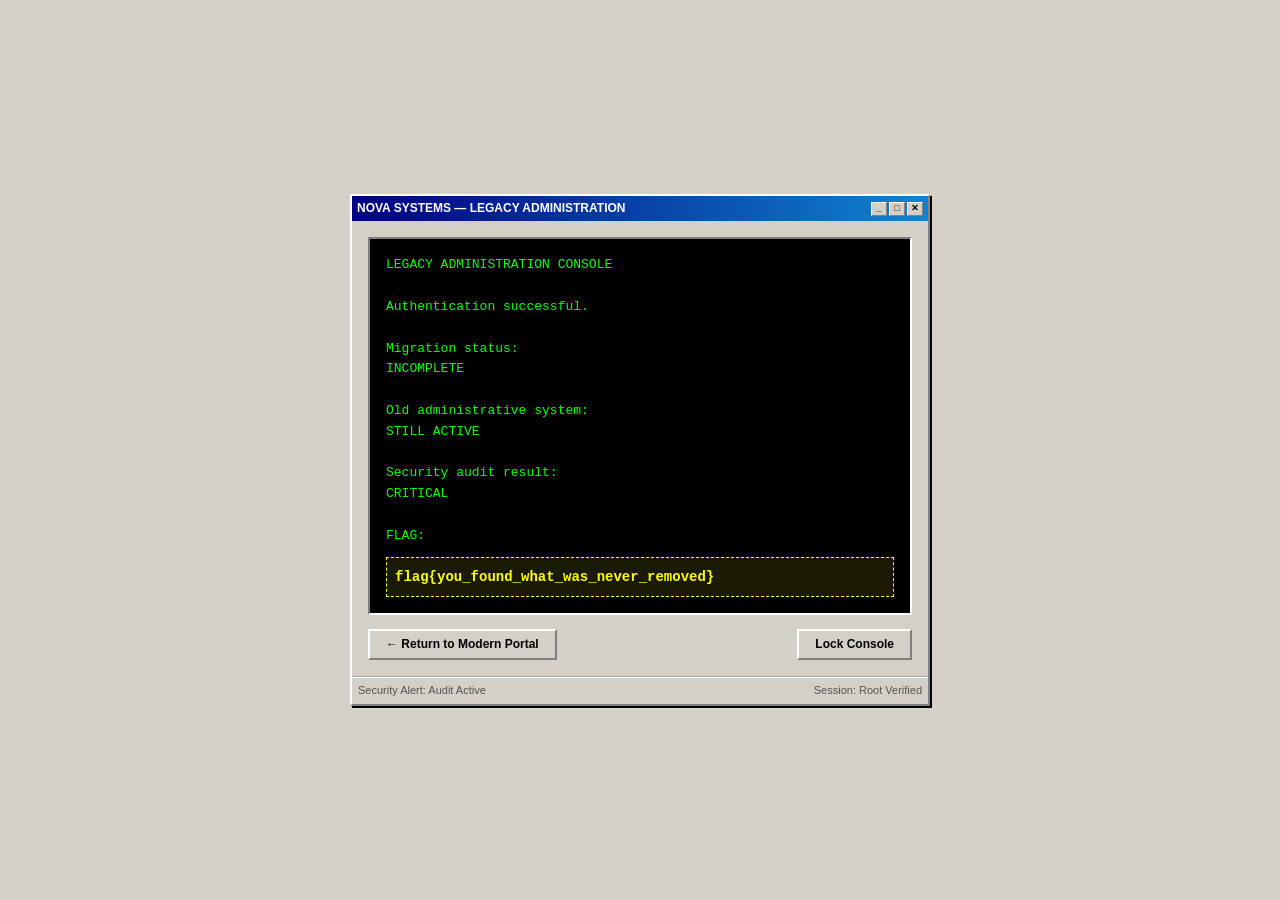
==== templates/success.html @ e1f4edb6 "Initial CTF challenge" ====
<!DOCTYPE html>
<html lang="en">
<head>
  <meta charset="UTF-8">
  <title>NOVA SYSTEMS — LEGACY ADMINISTRATION</title>
  <link rel="stylesheet" href="/static/style.css">
</head>
<body class="legacy-body">
  <div class="legacy-window" style="width: 580px;">
    <div class="legacy-titlebar">
      <span>NOVA SYSTEMS — LEGACY ADMINISTRATION</span>
      <div class="legacy-title-controls">
        <div class="legacy-control-btn">_</div>
        <div class="legacy-control-btn">&#9633;</div>
        <div class="legacy-control-btn">&#10005;</div>
      </div>
    </div>

    <div class="legacy-content">
      <div class="legacy-terminal">LEGACY ADMINISTRATION CONSOLE

Authentication successful.

Migration status:
INCOMPLETE

Old administrative system:
STILL ACTIVE

Security audit result:
CRITICAL

FLAG:
<div class="flag-box">flag{you_found_what_was_never_removed}</div></div>

      <div style="display: flex; justify-content: space-between; align-items: center; margin-top: 10px;">
        <a href="/" class="legacy-btn" style="text-decoration: none; display: inline-block;">&larr; Return to Modern Portal</a>
        <a href="/legacy-console" class="legacy-btn" style="text-decoration: none; display: inline-block;">Lock Console</a>
      </div>
    </div>

    <div class="legacy-statusbar">
      <span>Security Alert: Audit Active</span>
      <span>Session: Root Verified</span>
    </div>
  </div>
</body>
</html>
---- static/style.css ----
/* ==========================================================================
   Nova Systems Employee Portal Stylesheet
   Modern Portal Theme & Legacy Console Theme
   ========================================================================== */

:root {
  --primary: #2563eb;
  --primary-hover: #1d4ed8;
  --bg-main: #0f172a;
  --bg-card: #1e293b;
  --bg-card-hover: #26354a;
  --border: #334155;
  --text-main: #f8fafc;
  --text-muted: #94a3b8;
  --text-dim: #64748b;
  --accent: #38bdf8;
  --success: #10b981;
  --warning: #f59e0b;
  --danger: #ef4444;
  --font-family: -apple-system, BlinkMacSystemFont, "Segoe UI", Roboto, "Helvetica Neue", Arial, sans-serif;
  --font-mono: "SFMono-Regular", Consolas, "Liberation Mono", Menlo, Courier, monospace;
}

* {
  box-sizing: border-box;
  margin: 0;
  padding: 0;
}

body {
  font-family: var(--font-family);
  background-color: var(--bg-main);
  color: var(--text-main);
  line-height: 1.6;
  min-height: 100vh;
  display: flex;
  flex-direction: column;
}

/* --------------------------------------------------------------------------
   Top Navigation
   -------------------------------------------------------------------------- */
.navbar {
  background-color: rgba(30, 41, 59, 0.85);
  backdrop-filter: blur(8px);
  border-bottom: 1px solid var(--border);
  padding: 0.85rem 2rem;
  display: flex;
  align-items: center;
  justify-content: space-between;
  position: sticky;
  top: 0;
  z-index: 100;
}

.nav-brand {
  display: flex;
  align-items: center;
  gap: 0.75rem;
  text-decoration: none;
  color: var(--text-main);
}

.brand-icon {
  width: 32px;
  height: 32px;
  background: linear-gradient(135deg, #38bdf8, #2563eb);
  border-radius: 8px;
  display: flex;
  align-items: center;
  justify-content: center;
  font-weight: 700;
  color: white;
  font-size: 1rem;
  letter-spacing: -0.5px;
}

.brand-name {
  font-size: 1.15rem;
  font-weight: 700;
  letter-spacing: 0.5px;
  color: #ffffff;
}

.brand-tag {
  font-size: 0.75rem;
  color: var(--accent);
  background: rgba(56, 189, 248, 0.1);
  padding: 0.15rem 0.5rem;
  border-radius: 4px;
  font-weight: 500;
  text-transform: uppercase;
}

.nav-links {
  display: flex;
  align-items: center;
  gap: 1.5rem;
  list-style: none;
}

.nav-links a {
  color: var(--text-muted);
  text-decoration: none;
  font-size: 0.9rem;
  font-weight: 500;
  transition: color 0.2s ease;
}

.nav-links a:hover,
.nav-links a.active {
  color: var(--text-main);
}

.user-badge {
  display: flex;
  align-items: center;
  gap: 0.5rem;
  background: rgba(15, 23, 42, 0.6);
  border: 1px solid var(--border);
  padding: 0.35rem 0.85rem;
  border-radius: 20px;
  font-size: 0.85rem;
  color: var(--text-muted);
}

.user-dot {
  width: 8px;
  height: 8px;
  border-radius: 50%;
  background-color: var(--success);
}

/* --------------------------------------------------------------------------
   Container & Page Layout
   -------------------------------------------------------------------------- */
.container {
  max-width: 1100px;
  margin: 0 auto;
  padding: 2.5rem 1.5rem;
  flex: 1;
  width: 100%;
}

.hero-banner {
  background: linear-gradient(180deg, rgba(37, 99, 235, 0.1) 0%, rgba(30, 41, 59, 0.4) 100%);
  border: 1px solid var(--border);
  border-radius: 12px;
  padding: 2.5rem;
  margin-bottom: 2rem;
  position: relative;
  overflow: hidden;
}

.hero-banner::before {
  content: "";
  position: absolute;
  top: 0;
  right: 0;
  width: 250px;
  height: 250px;
  background: radial-gradient(circle, rgba(56, 189, 248, 0.15) 0%, transparent 70%);
  pointer-events: none;
}

.hero-title {
  font-size: 2rem;
  font-weight: 700;
  color: #ffffff;
  margin-bottom: 0.5rem;
}

.hero-desc {
  font-size: 1.05rem;
  color: var(--text-muted);
  max-width: 650px;
  margin-bottom: 1.5rem;
}

.btn-primary {
  display: inline-flex;
  align-items: center;
  gap: 0.5rem;
  background-color: var(--primary);
  color: #ffffff;
  text-decoration: none;
  font-size: 0.95rem;
  font-weight: 600;
  padding: 0.75rem 1.5rem;
  border-radius: 8px;
  border: none;
  cursor: pointer;
  transition: all 0.2s ease;
  box-shadow: 0 4px 12px rgba(37, 99, 235, 0.25);
}

.btn-primary:hover {
  background-color: var(--primary-hover);
  transform: translateY(-1px);
}

.btn-secondary {
  display: inline-flex;
  align-items: center;
  gap: 0.5rem;
  background-color: transparent;
  color: var(--text-muted);
  text-decoration: none;
  font-size: 0.95rem;
  font-weight: 500;
  padding: 0.75rem 1.25rem;
  border-radius: 8px;
  border: 1px solid var(--border);
  cursor: pointer;
  transition: all 0.2s ease;
}

.btn-secondary:hover {
  color: var(--text-main);
  background-color: var(--bg-card);
}

/* --------------------------------------------------------------------------
   Cards Grid
   -------------------------------------------------------------------------- */
.grid-3 {
  display: grid;
  grid-template-columns: repeat(auto-fit, minmax(300px, 1fr));
  gap: 1.5rem;
  margin-bottom: 2rem;
}

.card {
  background-color: var(--bg-card);
  border: 1px solid var(--border);
  border-radius: 12px;
  padding: 1.5rem;
  transition: border-color 0.2s ease, transform 0.2s ease;
}

.card:hover {
  border-color: #475569;
}

.card-title {
  font-size: 1.15rem;
  font-weight: 600;
  color: #ffffff;
  margin-bottom: 0.75rem;
  display: flex;
  align-items: center;
  gap: 0.5rem;
}

.card-title svg {
  color: var(--accent);
}

.card-text {
  font-size: 0.9rem;
  color: var(--text-muted);
  line-height: 1.5;
  margin-bottom: 1rem;
}

.status-pill {
  display: inline-flex;
  align-items: center;
  gap: 0.4rem;
  font-size: 0.8rem;
  font-weight: 600;
  color: var(--success);
  background: rgba(16, 185, 129, 0.1);
  padding: 0.25rem 0.65rem;
  border-radius: 6px;
}

/* --------------------------------------------------------------------------
   Document Viewer (reports.html)
   -------------------------------------------------------------------------- */
.viewer-layout {
  display: grid;
  grid-template-columns: 280px 1fr;
  gap: 1.5rem;
}

.viewer-sidebar {
  background-color: var(--bg-card);
  border: 1px solid var(--border);
  border-radius: 10px;
  padding: 1.25rem;
  height: fit-content;
}

.sidebar-heading {
  font-size: 0.8rem;
  font-weight: 700;
  color: var(--text-dim);
  text-transform: uppercase;
  letter-spacing: 0.5px;
  margin-bottom: 0.85rem;
}

.doc-list {
  list-style: none;
  display: flex;
  flex-direction: column;
  gap: 0.35rem;
}

.doc-item a {
  display: flex;
  align-items: center;
  gap: 0.6rem;
  color: var(--text-muted);
  text-decoration: none;
  font-size: 0.9rem;
  padding: 0.5rem 0.75rem;
  border-radius: 6px;
  transition: all 0.2s ease;
}

.doc-item a:hover {
  background: rgba(255, 255, 255, 0.05);
  color: var(--text-main);
}

.doc-item.active a {
  background-color: rgba(37, 99, 235, 0.15);
  color: var(--accent);
  font-weight: 600;
}

.viewer-main {
  background-color: var(--bg-card);
  border: 1px solid var(--border);
  border-radius: 10px;
  overflow: hidden;
  display: flex;
  flex-direction: column;
}

.viewer-header {
  padding: 1rem 1.5rem;
  border-bottom: 1px solid var(--border);
  display: flex;
  align-items: center;
  justify-content: space-between;
  background: rgba(15, 23, 42, 0.4);
}

.viewer-filename {
  font-family: var(--font-mono);
  font-size: 0.9rem;
  color: var(--accent);
  background: rgba(56, 189, 248, 0.08);
  padding: 0.2rem 0.6rem;
  border-radius: 4px;
  border: 1px solid rgba(56, 189, 248, 0.2);
}

.doc-content {
  padding: 2rem;
  font-family: var(--font-mono);
  font-size: 0.92rem;
  line-height: 1.7;
  color: #e2e8f0;
  white-space: pre-wrap;
  word-break: break-word;
  background-color: #0b1120;
  min-height: 350px;
}

.error-banner {
  padding: 1.5rem;
  background: rgba(239, 68, 68, 0.1);
  border: 1px solid rgba(239, 68, 68, 0.3);
  border-radius: 8px;
  color: #fca5a5;
  font-size: 0.95rem;
  display: flex;
  align-items: center;
  gap: 0.75rem;
  margin: 1.5rem;
}

/* --------------------------------------------------------------------------
   Footer
   -------------------------------------------------------------------------- */
.footer {
  border-top: 1px solid var(--border);
  padding: 1.5rem 2rem;
  text-align: center;
  font-size: 0.85rem;
  color: var(--text-dim);
  background-color: rgba(15, 23, 42, 0.7);
  margin-top: auto;
}

/* ==========================================================================
   LEGACY CONSOLE THEME (Early 2000s / Retro Enterprise Look)
   ========================================================================== */
body.legacy-body {
  background-color: #d4d0c8;
  color: #000000;
  font-family: "MS Sans Serif", Tahoma, Verdana, sans-serif;
  font-size: 12px;
  display: flex;
  justify-content: center;
  align-items: center;
  min-height: 100vh;
  margin: 0;
  padding: 20px;
}

.legacy-window {
  background-color: #d4d0c8;
  border-top: 2px solid #ffffff;
  border-left: 2px solid #ffffff;
  border-right: 2px solid #808080;
  border-bottom: 2px solid #808080;
  box-shadow: 2px 2px 0px #000000;
  width: 520px;
  max-width: 100%;
}

.legacy-titlebar {
  background: linear-gradient(90deg, #000080, #1084d0);
  padding: 3px 5px;
  color: #ffffff;
  font-weight: bold;
  font-size: 12px;
  display: flex;
  align-items: center;
  justify-content: space-between;
}

.legacy-title-controls {
  display: flex;
  gap: 2px;
}

.legacy-control-btn {
  background-color: #d4d0c8;
  border-top: 1px solid #ffffff;
  border-left: 1px solid #ffffff;
  border-right: 1px solid #808080;
  border-bottom: 1px solid #808080;
  width: 16px;
  height: 14px;
  display: flex;
  align-items: center;
  justify-content: center;
  font-size: 9px;
  font-family: sans-serif;
  color: #000;
  line-height: 1;
}

.legacy-content {
  padding: 16px;
}

.legacy-fieldset {
  border: 2px groove #ffffff;
  padding: 14px;
  margin-bottom: 14px;
  background-color: #d4d0c8;
}

.legacy-legend {
  font-weight: bold;
  padding: 0 4px;
  color: #000080;
}

.legacy-header-text {
  font-size: 13px;
  font-weight: bold;
  margin-bottom: 6px;
  color: #000;
}

.legacy-notice {
  font-size: 11px;
  color: #333;
  margin-bottom: 14px;
  line-height: 1.4;
}

.legacy-form-group {
  margin-bottom: 12px;
}

.legacy-label {
  display: block;
  font-weight: bold;
  margin-bottom: 4px;
}

.legacy-input {
  width: 100%;
  padding: 4px 6px;
  font-family: Courier, monospace;
  font-size: 14px;
  border-top: 2px solid #808080;
  border-left: 2px solid #808080;
  border-right: 2px solid #ffffff;
  border-bottom: 2px solid #ffffff;
  background-color: #ffffff;
  color: #000000;
  outline: none;
}

.legacy-input:focus {
  background-color: #ffffee;
}

.legacy-actions {
  display: flex;
  justify-content: flex-end;
  gap: 8px;
  margin-top: 12px;
}

.legacy-btn {
  background-color: #d4d0c8;
  border-top: 2px solid #ffffff;
  border-left: 2px solid #ffffff;
  border-right: 2px solid #808080;
  border-bottom: 2px solid #808080;
  padding: 4px 16px;
  font-family: "MS Sans Serif", Tahoma, sans-serif;
  font-size: 12px;
  font-weight: bold;
  color: #000;
  cursor: pointer;
}

.legacy-btn:active {
  border-top: 2px solid #808080;
  border-left: 2px solid #808080;
  border-right: 2px solid #ffffff;
  border-bottom: 2px solid #ffffff;
}

.legacy-error {
  background-color: #ffcccc;
  border: 1px solid #cc0000;
  color: #990000;
  padding: 6px 10px;
  margin-bottom: 12px;
  font-weight: bold;
}

.legacy-statusbar {
  border-top: 2px groove #ffffff;
  padding: 4px 6px;
  font-size: 11px;
  color: #555;
  background-color: #d4d0c8;
  display: flex;
  justify-content: space-between;
}

/* Terminal output in legacy success window */
.legacy-terminal {
  background-color: #000000;
  color: #00ff00;
  font-family: "Courier New", Courier, monospace;
  font-size: 13px;
  padding: 16px;
  border-top: 2px solid #808080;
  border-left: 2px solid #808080;
  border-right: 2px solid #ffffff;
  border-bottom: 2px solid #ffffff;
  white-space: pre-wrap;
  line-height: 1.6;
  margin-bottom: 14px;
}

.flag-box {
  color: #ffff00;
  font-weight: bold;
  font-size: 14px;
  background: rgba(255, 255, 0, 0.1);
  padding: 8px;
  border: 1px dashed #ffff00;
  margin-top: 10px;
}
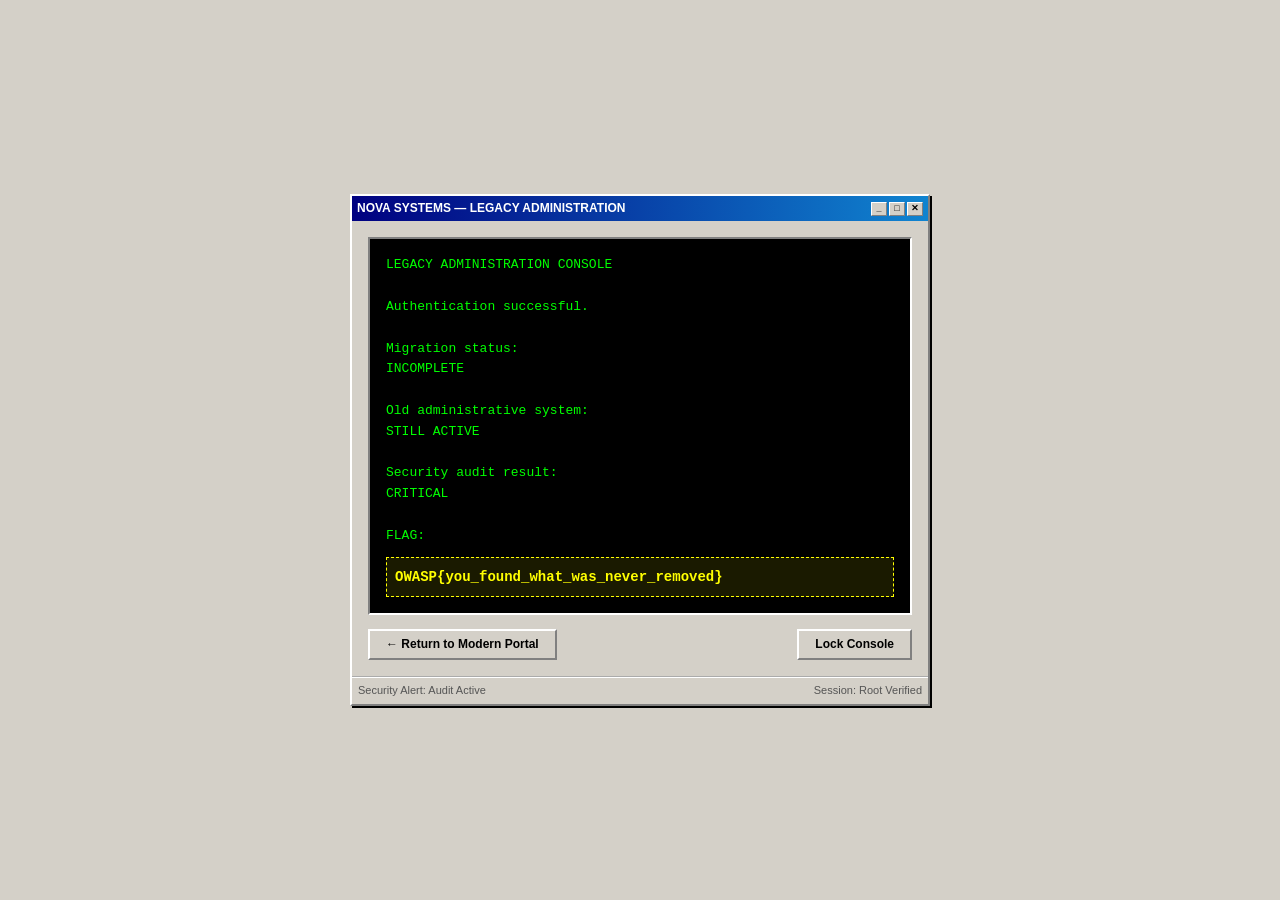
==== commit 513f6078: "Update CTF1 flag format" ====
--- a/templates/success.html
+++ b/templates/success.html
@@ -31,7 +31,7 @@
 CRITICAL
 
 FLAG:
-<div class="flag-box">flag{you_found_what_was_never_removed}</div></div>
+<div class="flag-box">OWASP{you_found_what_was_never_removed}</div></div>
 
       <div style="display: flex; justify-content: space-between; align-items: center; margin-top: 10px;">
         <a href="/" class="legacy-btn" style="text-decoration: none; display: inline-block;">&larr; Return to Modern Portal</a>
